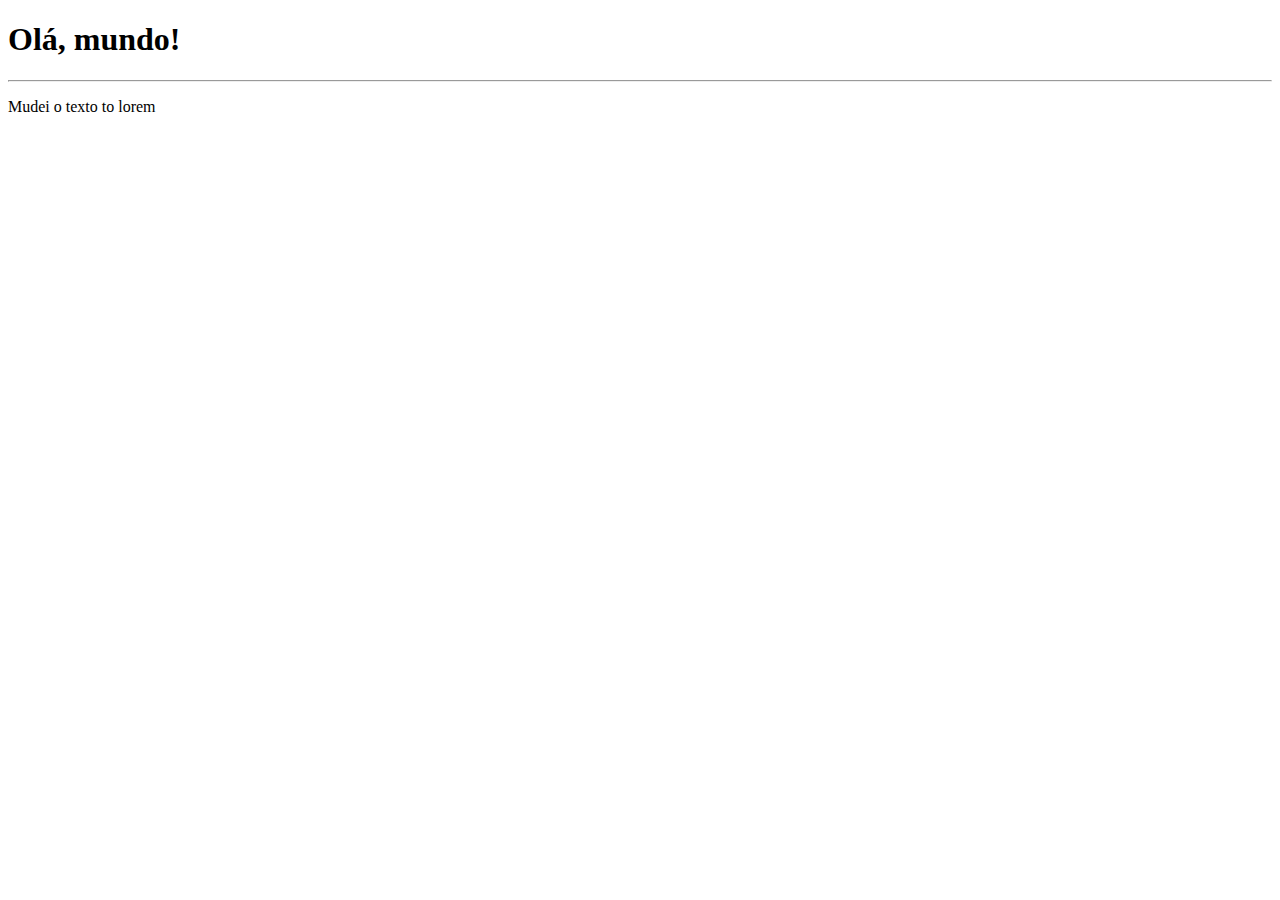
==== site exemplo/index.html @ ae6b136c "Mudei o texto do lorem" ====
<!DOCTYPE html>
<html lang="pt-br">
<head>
    <meta charset="UTF-8">
    <meta http-equiv="X-UA-Compatible" content="IE=edge">
    <meta name="viewport" content="width=device-width, initial-scale=1.0">
    <title>Meu primeiro site em repositório </title>
</head>
<body>
    <h1>Olá, mundo!</h1>
    <hr>
    <p>Mudei o texto to lorem</p>
</body>
</html>
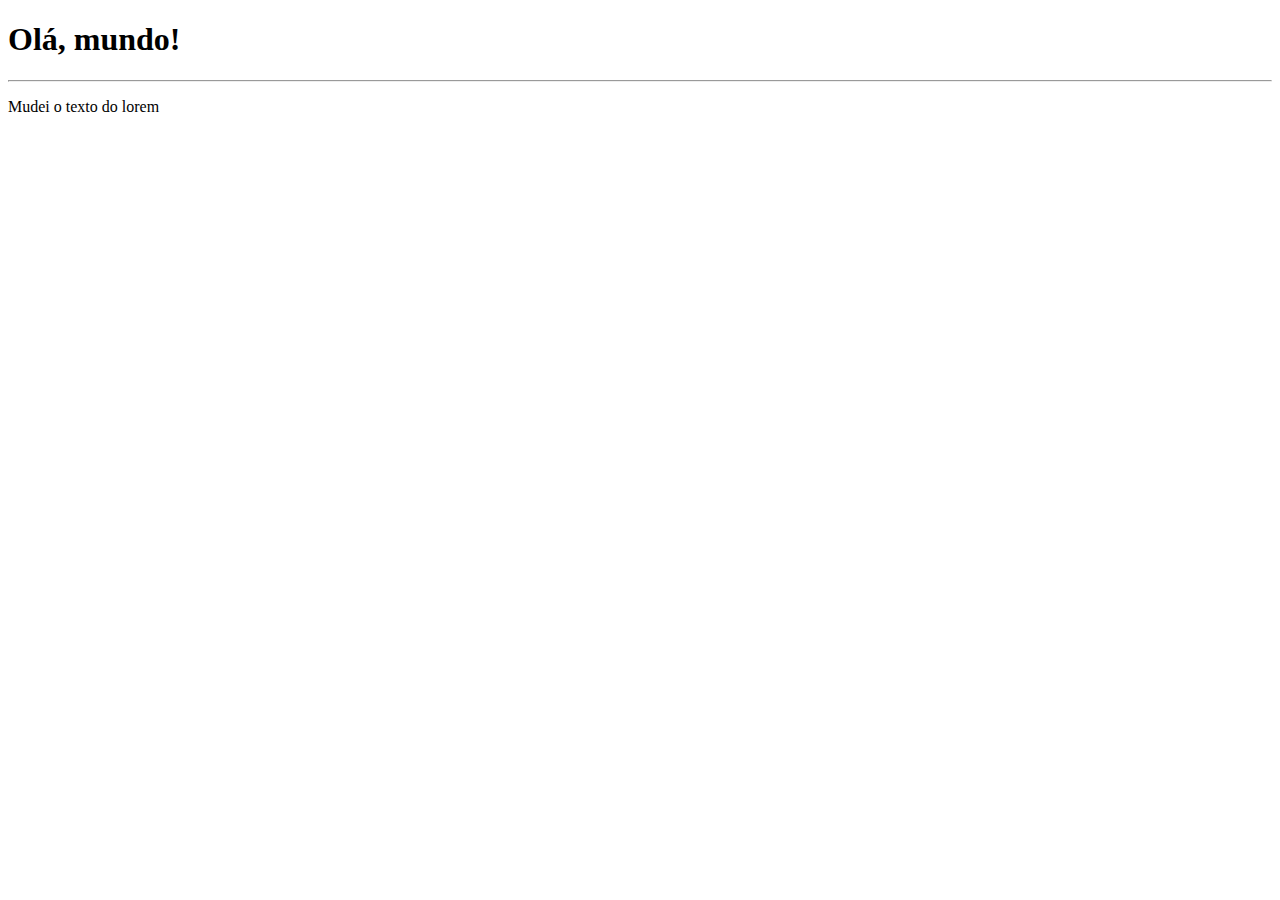
==== commit 02485230: "Update index.html" ====
--- a/site exemplo/index.html
+++ b/site exemplo/index.html
@@ -9,6 +9,6 @@
 <body>
     <h1>Olá, mundo!</h1>
     <hr>
-    <p>Mudei o texto to lorem</p>
+    <p>Mudei o texto do lorem</p>
 </body>
 </html>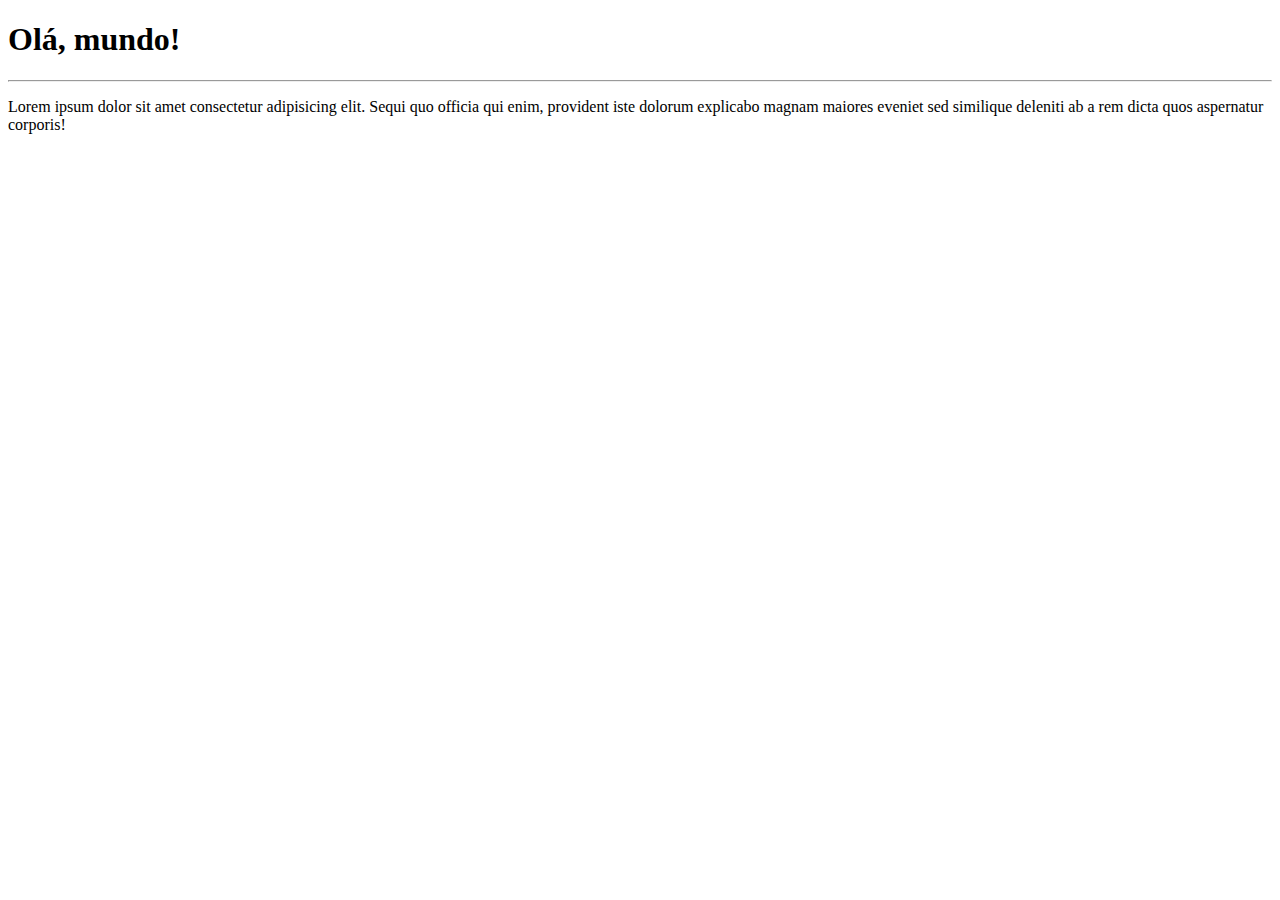
==== commit 286a86ff: "Update index.html" ====
--- a/site exemplo/index.html
+++ b/site exemplo/index.html
@@ -7,8 +7,11 @@
     <title>Meu primeiro site em repositório </title>
 </head>
 <body>
-    <h1>Olá, mundo!</h1>
-    <hr>
-    <p>Mudei o texto do lorem</p>
+    <div id="interface">
+        <h1>Olá, mundo!</h1>
+        <hr>
+        <p>Lorem ipsum dolor sit amet consectetur adipisicing elit. Sequi quo officia qui enim, provident iste dolorum explicabo magnam maiores eveniet sed similique deleniti ab a rem dicta quos aspernatur corporis!</p>
+    </div>
+    </body>
 </body>
 </html>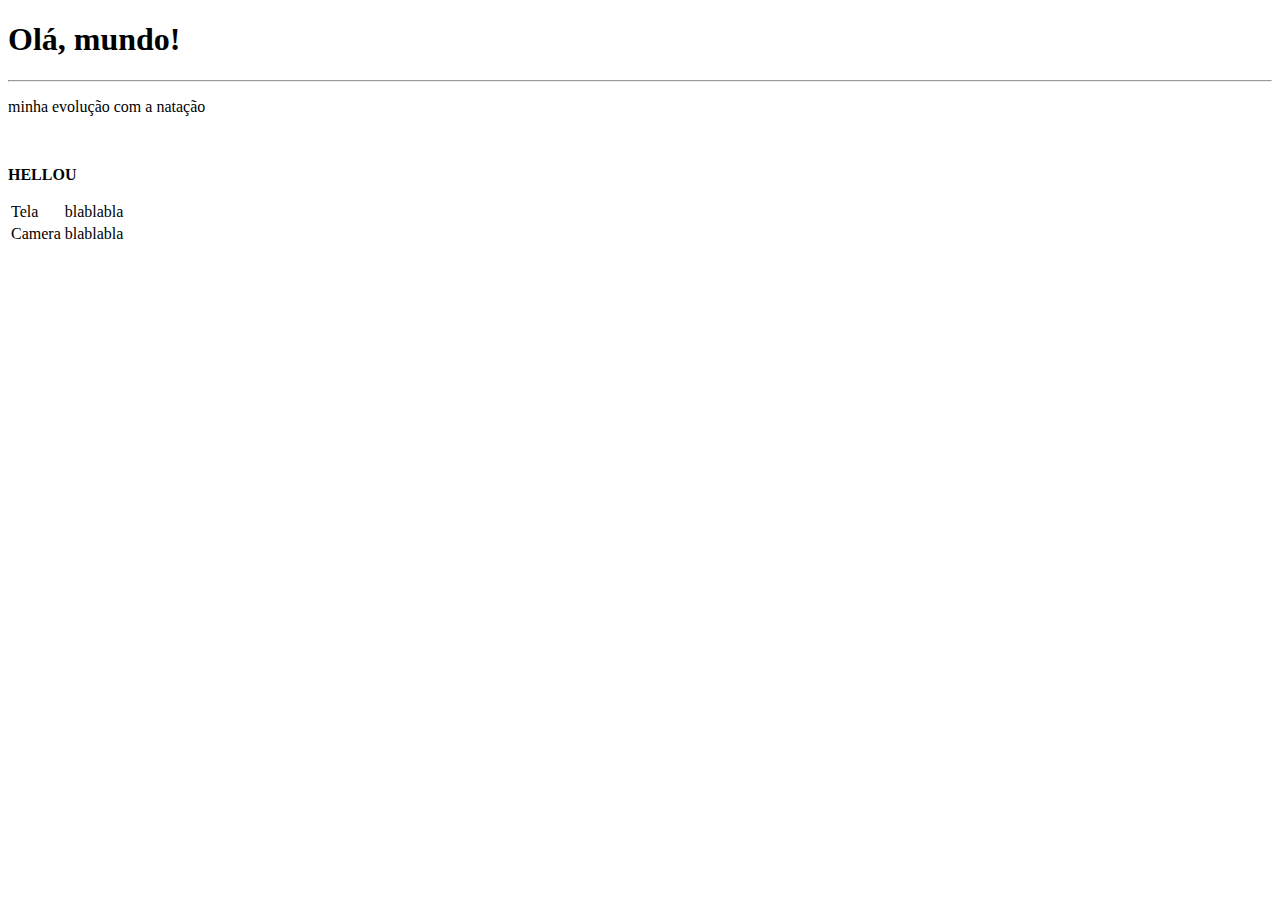
==== commit 3eb2d47d: "Update index.html" ====
--- a/site exemplo/index.html
+++ b/site exemplo/index.html
@@ -5,13 +5,22 @@
     <meta http-equiv="X-UA-Compatible" content="IE=edge">
     <meta name="viewport" content="width=device-width, initial-scale=1.0">
     <title>Meu primeiro site em repositório </title>
+    <link rel="stylesheet" type="text.css" href="estilo.css"/>
 </head>
 <body>
-    <div id="interface">
-        <h1>Olá, mundo!</h1>
-        <hr>
-        <p>Lorem ipsum dolor sit amet consectetur adipisicing elit. Sequi quo officia qui enim, provident iste dolorum explicabo magnam maiores eveniet sed similique deleniti ab a rem dicta quos aspernatur corporis!</p>
-    </div>
-    </body>
+        <div>
+            <h1>Olá, mundo!</h1>
+            <hr>
+            <p>minha evolução com a natação</p>
+            <br>
+            <p> <span style="font-weight:bold;">HELLOU</span></p>
+        </div>
+<table>
+        <tr><td>Tela</td><td>blablabla</td></tr>
+        <tr><td>Camera</td><td>blablabla</td></tr>
+</table>
+
+
+
 </body>
 </html>--- a/site exemplo/estilo.css
+++ b/site exemplo/estilo.css
@@ -0,0 +1,4 @@
+body
+{
+    background-color: blanchedalmond;
+}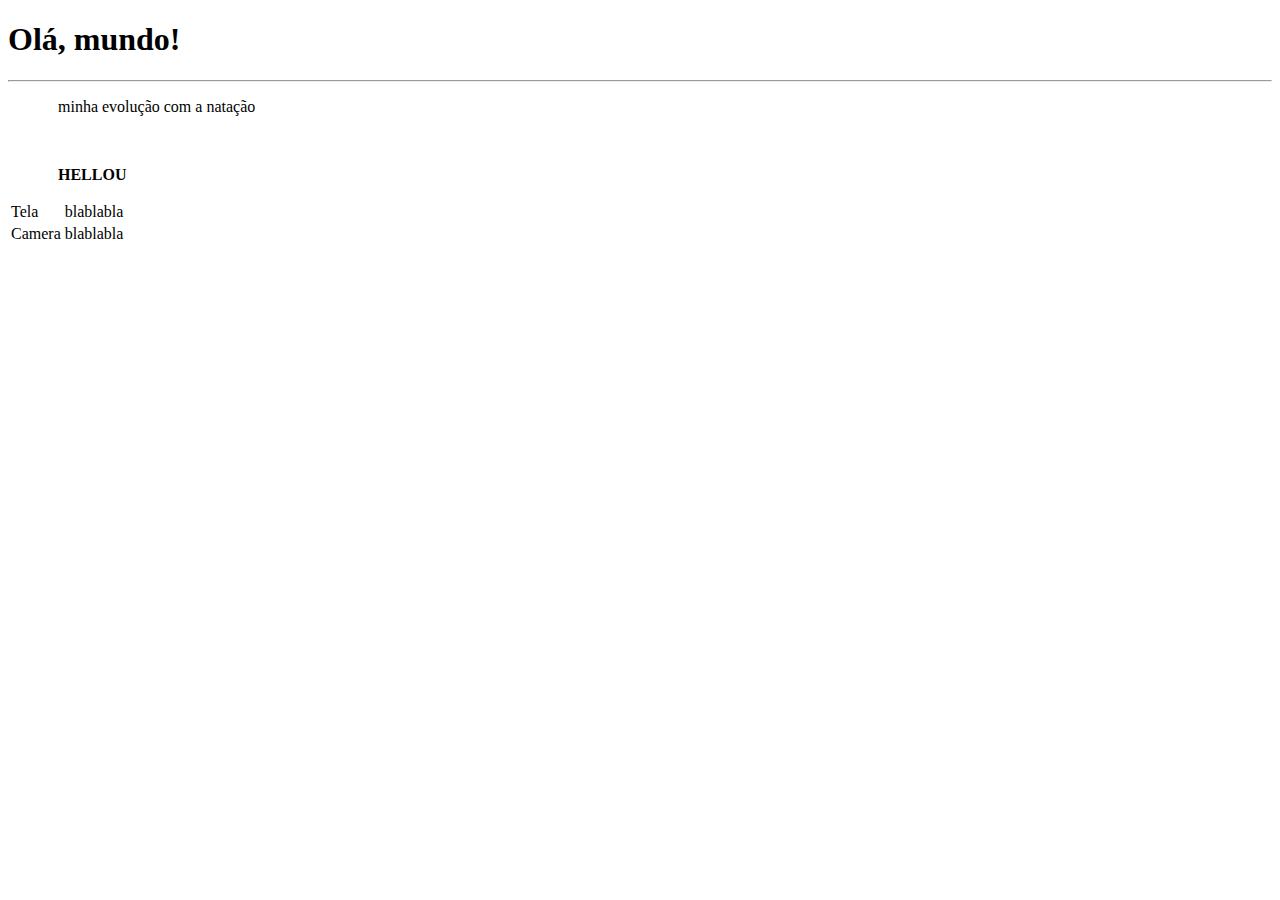
==== commit dce176b9: "a" ====
--- a/site exemplo/index.html
+++ b/site exemplo/index.html
@@ -5,7 +5,7 @@
     <meta http-equiv="X-UA-Compatible" content="IE=edge">
     <meta name="viewport" content="width=device-width, initial-scale=1.0">
     <title>Meu primeiro site em repositório </title>
-    <link rel="stylesheet" type="text.css" href="estilo.css"/>
+    <link rel="stylesheet" type="text/css" href="_CSS/estilo.css"/>
 </head>
 <body>
         <div>
@@ -19,8 +19,5 @@
         <tr><td>Tela</td><td>blablabla</td></tr>
         <tr><td>Camera</td><td>blablabla</td></tr>
 </table>
-
-
-
 </body>
 </html>--- a/site exemplo/_CSS/estilo.css
+++ b/site exemplo/_CSS/estilo.css
@@ -0,0 +1,9 @@
+@charset "utf-8"
+
+body {
+    background-color: blue;
+}
+p {
+    text-align: justify;
+    text-indent: 50px;
+}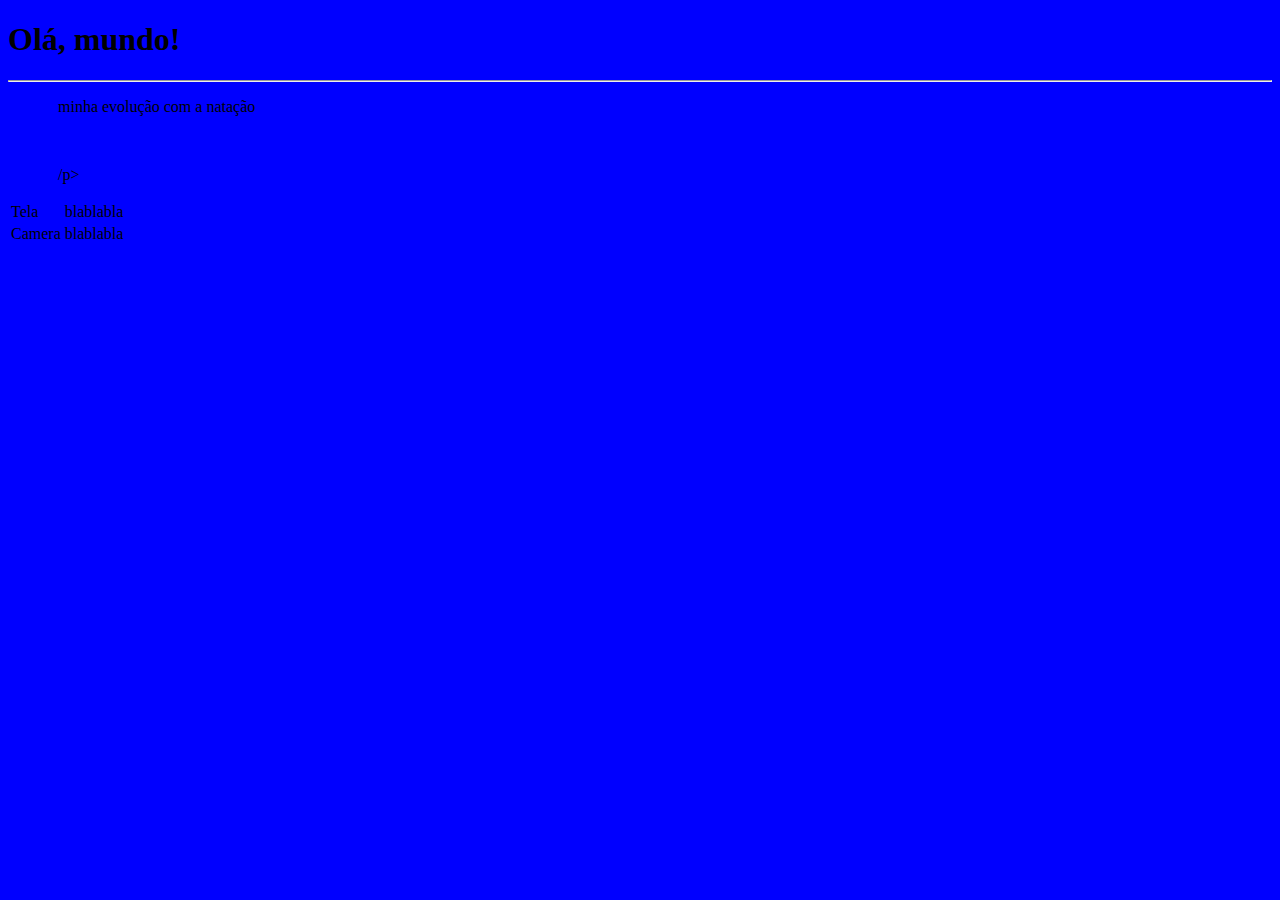
==== commit e0542503: "a" ====
--- a/site exemplo/index.html
+++ b/site exemplo/index.html
@@ -13,7 +13,7 @@
             <hr>
             <p>minha evolução com a natação</p>
             <br>
-            <p> <span style="font-weight:bold;">HELLOU</span></p>
+            <p> <span HELLOU></span>/p>
         </div>
 <table>
         <tr><td>Tela</td><td>blablabla</td></tr>
--- a/site exemplo/_CSS/estilo.css
+++ b/site exemplo/_CSS/estilo.css
@@ -1,5 +1,3 @@
-@charset "utf-8"
-
 body {
     background-color: blue;
 }
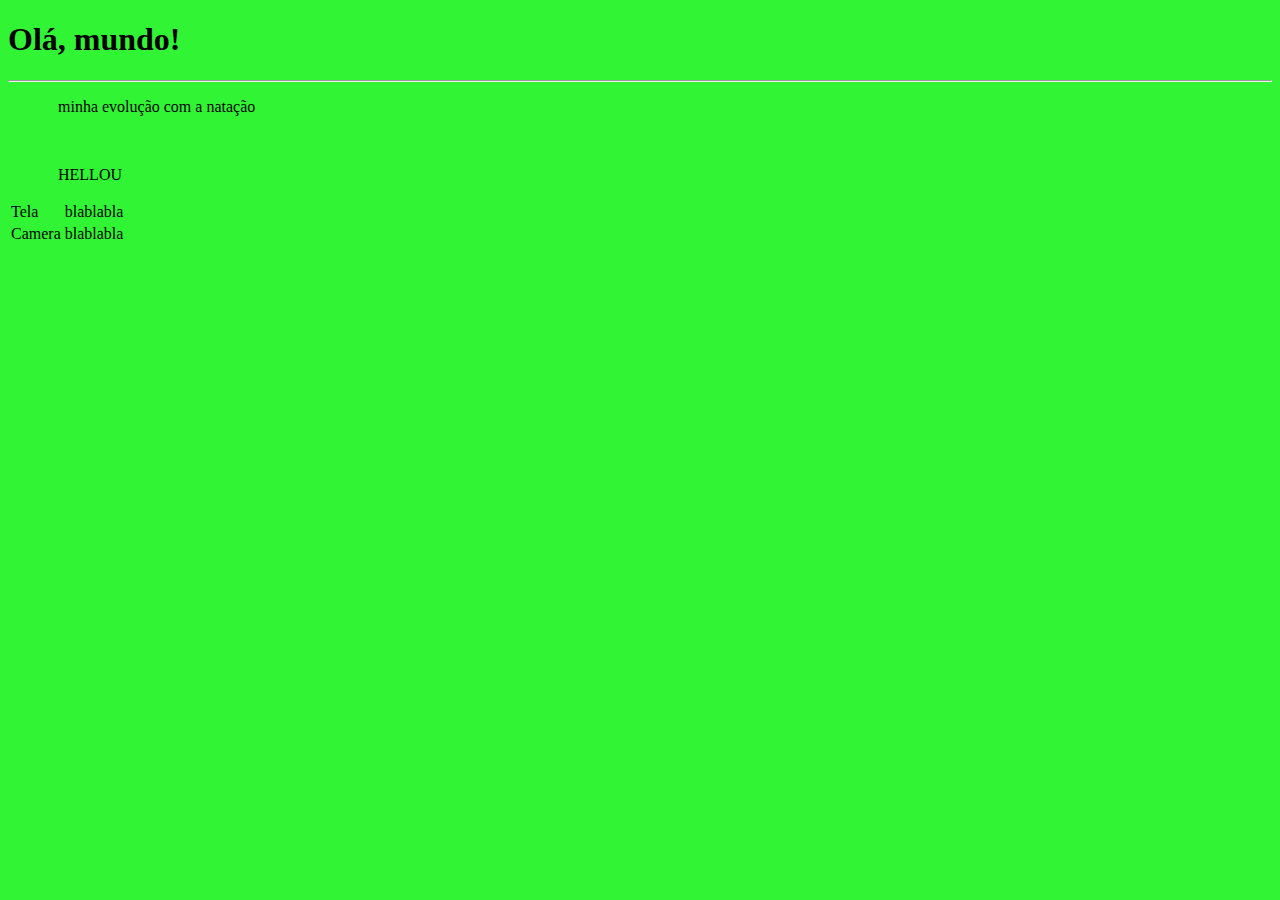
==== commit f77a8c0b: "a" ====
--- a/site exemplo/index.html
+++ b/site exemplo/index.html
@@ -1,23 +1,23 @@
 <!DOCTYPE html>
 <html lang="pt-br">
-<head>
-    <meta charset="UTF-8">
-    <meta http-equiv="X-UA-Compatible" content="IE=edge">
-    <meta name="viewport" content="width=device-width, initial-scale=1.0">
-    <title>Meu primeiro site em repositório </title>
-    <link rel="stylesheet" type="text/css" href="_CSS/estilo.css"/>
-</head>
-<body>
-        <div>
-            <h1>Olá, mundo!</h1>
-            <hr>
-            <p>minha evolução com a natação</p>
-            <br>
-            <p> <span HELLOU></span>/p>
-        </div>
-<table>
-        <tr><td>Tela</td><td>blablabla</td></tr>
-        <tr><td>Camera</td><td>blablabla</td></tr>
-</table>
-</body>
+    <head>
+        <meta charset="UTF-8">
+        <meta http-equiv="X-UA-Compatible" content="IE=edge">
+        <meta name="viewport" content="width=device-width, initial-scale=1.0">
+        <title>Meu primeiro site em repositório </title>
+        <link rel="stylesheet" type="text/css" href="_CSS/estilo.css"/>
+    </head>
+    <body>
+            <div>
+                <h1>Olá, mundo!</h1>
+                <hr>
+                <p>minha evolução com a natação</p>
+                <br>
+                <p> HELLOU</p>
+            </div>
+                <table>
+                    <tr><td>Tela</td><td>blablabla</td></tr>
+                    <tr><td>Camera</td><td>blablabla</td></tr>
+                </table>
+    </body>
 </html>--- a/site exemplo/_CSS/estilo.css
+++ b/site exemplo/_CSS/estilo.css
@@ -1,5 +1,5 @@
 body {
-    background-color: blue;
+    background-color: rgb(49, 244, 53);
 }
 p {
     text-align: justify;
